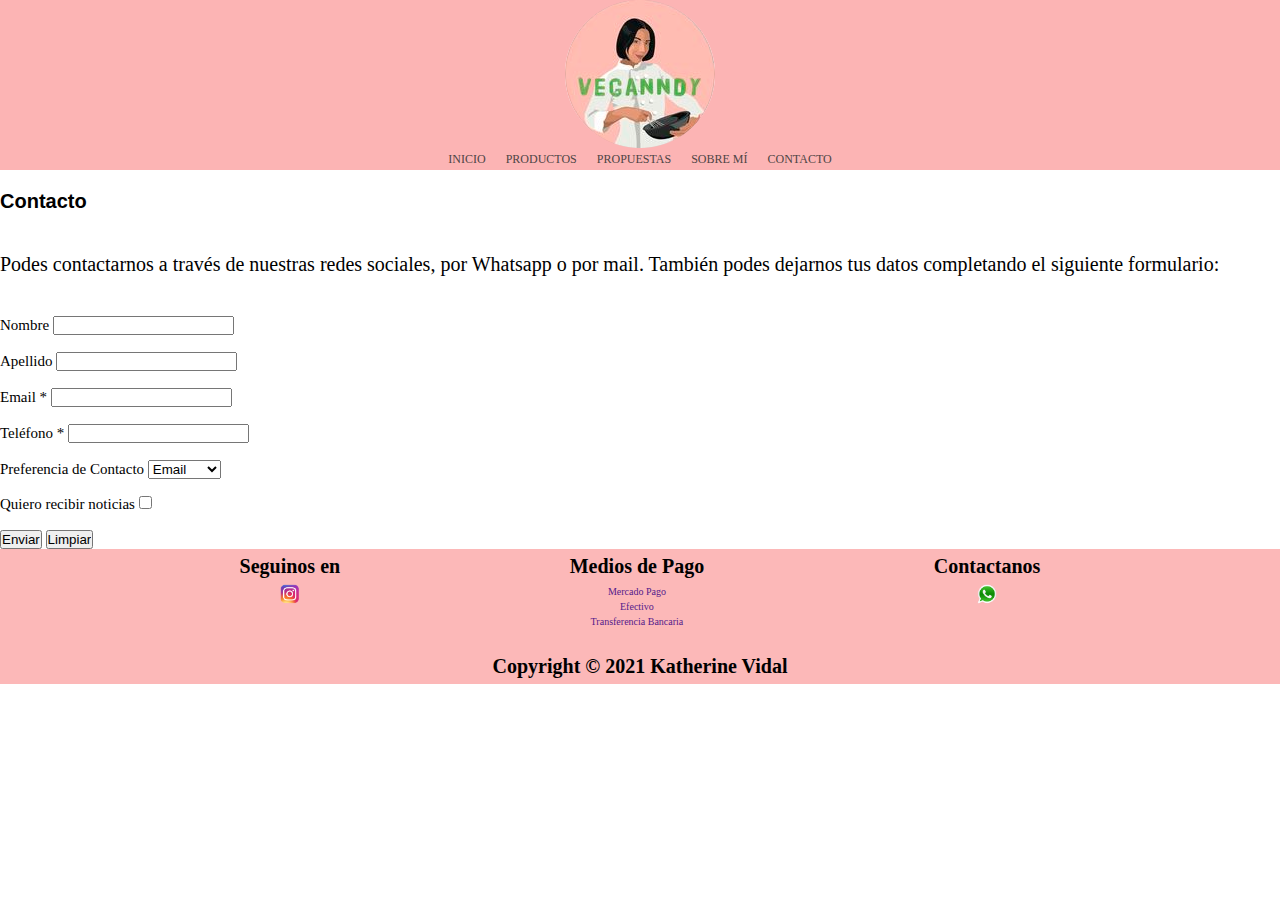
==== contacto.html @ 3b4a35cd "archivos html" ====
<!DOCTYPE html>
<html lang="en">

<head>
    <meta charset="UTF-8">
    <meta http-equiv="X-UA-Compatible" content="IE=edge">
    <meta name="viewport" content="width=device-width, initial-scale=1.0">
    <link rel="stylesheet" href="../css/styles.css">
    <title>Contacto</title>
</head>

<body>

<!-- HEADER -->

<header>
        
    <input type="checkbox" id="btn-menu">
    <label for="btn-menu">
        <img src="../imagenes/btn-menu.png" alt="boton menu">
    </label>

    <div class="header-logo">
        <img src="../imagenes/Logo Veganndy.png" alt="logo">
    </div>

    <nav class="menu">
        <ul>
            <li><a href="./index.html">Inicio</a></li>   
            <li>
                <a href="./productos.html">Productos</a>
                <ul class="sub-menu">
                    <li><a href="#dulce">Dulce</a>
                        <ul>
                            <li><a href="#tortas">Tortas</a></li>
                            <li><a href="#cupcakes">Cupcakes</a></li>
                            <li><a href="#alfajores">Alfajores</a></li>
                            <li><a href="#medialunas">Medialunas</a></li>
                            <li><a href="#brownies">Brownies</a></li>
                        </ul>
                    </li>
                    <li>
                        <a href="#salado">Salado</a>
                        <ul>
                            <li><a href="#scons">Scons</a></li>
                            <li><a href="#chipa">Chipa</a></li>
                        </ul>
                    </li>
                </ul>
            </li>
            <li><a href="./propuestas.html">Propuestas</a></li> 
            <li><a href="./sobremi.html">Sobre Mí</a></li>
            <li><a href="./contacto.html">Contacto</a></li>
        </ul>
        
    </nav>
</header>

    <!-- Contenido -->

    <h2 class="titulos__h2">Contacto</h2>

    <p class="texto">Podes contactarnos a través de nuestras redes sociales, por Whatsapp o por mail. También podes dejarnos tus datos completando el siguiente formulario:</p>

    <form action="enviar.php" method="GET">
            
        <label for="nombre">Nombre</label>
        <input type="text" id="nombre">

        <br><br>

        <label for="apellido">Apellido</label>
        <input type="text" id="apellido"/>

        <br><br>

        <label for="email">Email *</label>
        <input type="email" id="email" required>

        <br><br>

        <label for="telefono">Teléfono *</label>
        <input type="tel" id="telefono" required>

        <br><br>

        <label for="priori">Preferencia de Contacto</label>
        <select name="priori" id="priori">
            <option value="email">Email</option>
            <option value="telefono">Teléfono</option>
        </select>

        <br><br>

        Quiero recibir noticias <input type="checkbox" name="noticias" id="noticias"> 

        <br><br>

        <input type="submit" value="Enviar">
        <input type="reset" value="Limpiar">

    </form>

    <!-- Footer -->

    <footer class="footer-container">

        <section class="footer-body">
            <div>
                <h3 class="titulos__h3">Seguinos en</h3>
                <ul>
                    <li><a href="https://www.instagram.com/veganndy/"><img src="../imagenes/Instagram.png" alt="Instagram" class="redes"></a></li>
                </ul>
            </div>
            <div>   
                <h3 class="titulos__h3">Medios de Pago</h3>
                    <ul class="medios__pago">
                        <li><a href="">Mercado Pago</a></li>
                        <li><a href="">Efectivo</a></li>
                        <li><a href="">Transferencia Bancaria</a></li>
                    </ul>
            </div>
            <div>        
                <h3 class="titulos__h3">Contactanos</h3>
                <ul>
                    <li><a href=""><img src="../imagenes/Whatsapp.png" alt="Whatsapp" class="redes"></a></li>
                </ul>
            </div> 
        </section>
        <section class="footer-copyright">    
            <h3 class="titulos__h3">Copyright © 2021 Katherine Vidal</h3>
        </section>

    </footer>
    
</body>
</html>
---- css/styles.css ----
*{
    box-sizing: border-box;
    list-style: none;
    text-decoration: none;
    margin: 0;
    padding: 0;
    
}
html{
    font-size: 62.5%;
    scroll-behavior: smooth;
}

header{
    width: 100%;
    background-color: rgba(252, 180, 180, 1);
}

#btn-menu{
    display: none;
}

header label{
    display: none;
    width: 4rem;
    padding: 2rem;
}

header label:hover{
    cursor: pointer;
    /* background-color: rgb(206, 131, 143);
    margin: -1.5rem -1rem; */
}

.header-logo{
    display: flex;
    justify-content: center;
}

.menu ul{
    display: flex;
    justify-content: center;
}

.menu ul li ul{
    display: none;
    position: absolute;
}
.menu ul li:hover > ul{
    display: block;
    background-color: rgba(252, 180, 180, 0.952);
    color: white;
}
.menu ul li a{
    display: block;
    text-transform: uppercase;
    font-size: 1.2rem;
    padding: 1rem;
    line-height: .2rem;
    color: rgb(78, 69, 69);
}
.menu ul li a:hover{
    background: rgba(252, 180, 180, 1);
    color: white;
}
.menu li ul li{
    position: relative;
}
.menu li ul li ul{
    left: 6.5rem;
    right: -15rem;
    top: 0;
    transition: all 1s;
}

/* MEDIA QUERIES HEADER */

@media (max-width: 768px){
    #btn-menu{
        overflow: hidden;
    }
    .header-logo{
        height: 10rem;
        display: flex;
        justify-content: flex-end;
        align-self: center;
    }

    header label{
        display: block;
        padding: 1rem;
    }
    .menu{
        position: fixed;
        background-color: rgba(252, 180, 180, 1);
        width: 40%;
        margin-left: -70%;
        top: 4rem;
        transition: .6s;
    }
    .menu ul{
        display: block;
        float: left;
        margin-left: 1rem;
    }
    .menu ul li{
        display: block; 
        position: relative;
    }
    .menu ul li a{
        display: block;
        text-transform: uppercase;
        line-height: 1rem;
    }
    .menu ul li a:hover{
        background: rgb(206, 131, 143);
        color: white;
    }
    .menu ul li .sub-menu{
        position: relative;
        z-index: 1000;
    }
    .menu ul li:hover .sub-menu{
        height: 60%;
        left: 1rem;
    }
    .menu .sub-menu li ul li a:hover{
        background-color: rgb(206, 131, 143);
        color: white;
    }
    #btn-menu:checked ~ .menu{
        margin: 0;
        top: 4rem
    }
}

/* TITULOS */

.titulo__princ{
    margin: 3rem;
    font-size: 4rem;
    text-align: center;
    font-weight: lighter;
    font-family: 'Pacifico', cursive;
}

.titulos__h2{
    margin: 2rem 0;
    font-size: 2rem;
    font-family: Impact, Haettenschweiler, 'Arial Narrow Bold', sans-serif;
}

.titulos__h3{
    font-size: 2rem;
}

.box{
    display: flex;
    flex-direction: row;
    justify-content: center;
}
.box img{
    width: 30rem;
}

.grid{
    width: 80%;/*ancho que quiero que tome*/
    height: auto;/*altura automatica*/
    margin:  0 auto;/*centrar*/
    display: grid;/*activo grid*/
    grid-template-columns: repeat(3, 1fr);/*declaro cuantas columas*/
    grid-template-rows: repeat(2, 1fr);/*declaro cuantas filas*/
    grid-template-areas: /*defino las areas*/
    "imagen1 imagen2 imagen3"
    "imagen4 imagen5 imagen6";
}

div.scale:hover{
    transform: scale(1,1);
}
/*contenedor de imagen*/

.imagen-box{
    width: 85%;
    height: 85%;
    display: flex;
    justify-content: center;
    align-items: center;
    overflow: hidden;
}

/*contenedor exclusivamente para declarar que area quiero que ocupe cada imagen*/

.imagen1{
    grid-area: imagen1;
}

.imagen2{
    grid-area: imagen2;
}

.imagen3{
    grid-area: imagen3;
}

.imagen4{
    grid-area: imagen4;
}

.imagen5{
    grid-area: imagen5;
}

.imagen6{
    grid-area: imagen6;
}

.texto{
    margin-top: 4rem;
    margin-bottom: 4rem;
    font-size: 2rem;
    text-align: 1.5;
}

.productos .lista{
    display: flex;
    font-size: 2rem;
    flex-direction: column;
}

.productos .lista .sub__lista{
    margin: 0 2rem;
}

form{
    font-size: 1.5rem;
}

/* FOOTER */

footer{
    background-color: rgba(252, 180, 180, 0.952);
    display: flex;
    padding: 1rem;
    line-height: 1.5rem;
    text-align: center;
    justify-content: space-evenly;    
}

.footer-container{
    display: flex;
    flex-direction: column;
}

.footer-body{
    display: flex;
    width: 100%;
    margin-bottom: 3rem;
    justify-content: space-evenly;
    align-items: baseline;
}

.footer-body .medios__pago{
    margin-top: 1rem;
}

.footer-copyright{
    display: flex;
    justify-content: center;
}

.redes{
    width: 2rem;
    margin-top: 1rem;
}
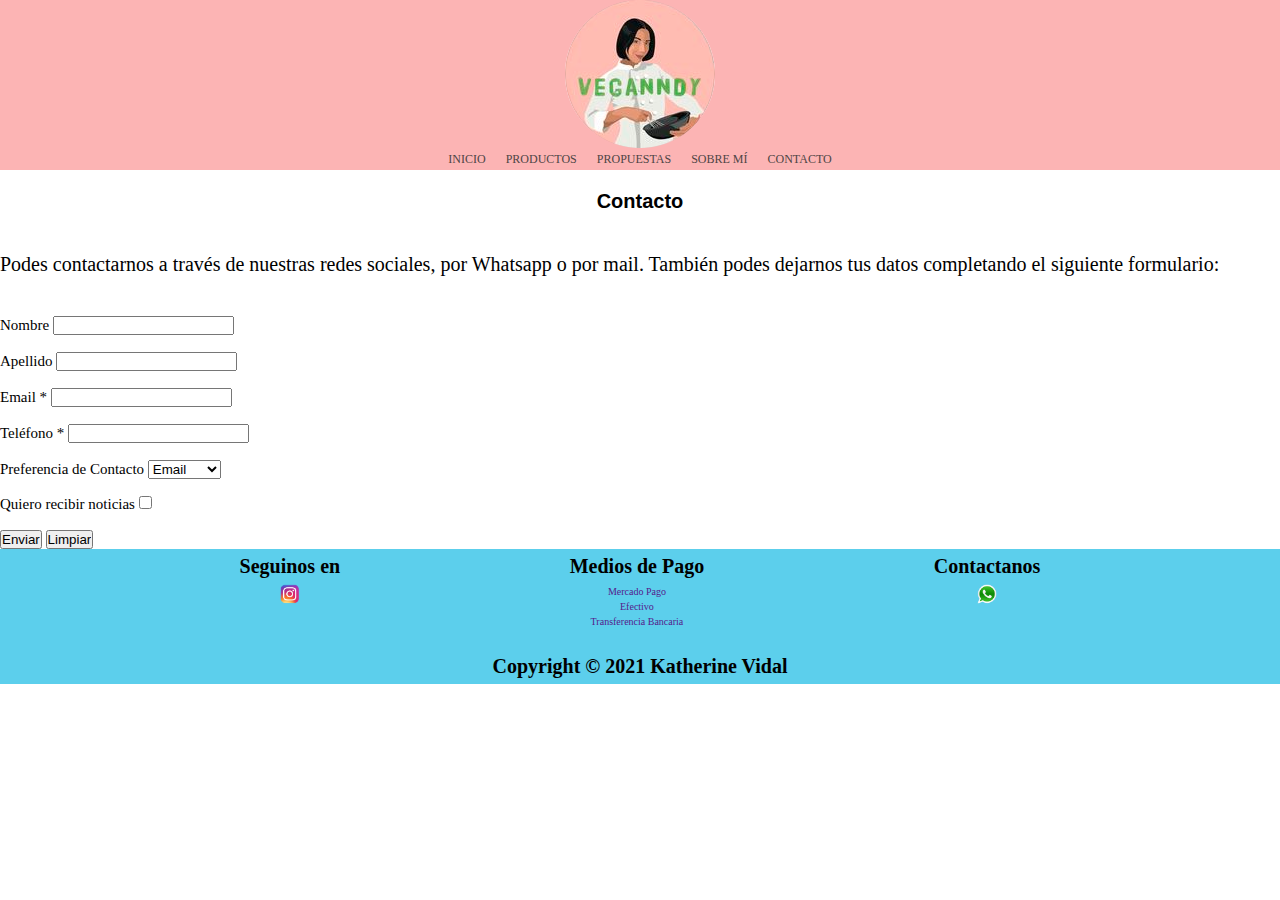
==== commit fe3c1ca2: "avance con index y con productos" ====
--- a/contacto.html
+++ b/contacto.html
@@ -5,6 +5,8 @@
     <meta charset="UTF-8">
     <meta http-equiv="X-UA-Compatible" content="IE=edge">
     <meta name="viewport" content="width=device-width, initial-scale=1.0">
+    <link href="https://cdn.jsdelivr.net/npm/bootstrap@5.1.1/dist/css/bootstrap.min.css" rel="stylesheet" 
+    integrity="sha384-F3w7mX95PdgyTmZZMECAngseQB83DfGTowi0iMjiWaeVhAn4FJkqJByhZMI3AhiU" crossorigin="anonymous">
     <link rel="stylesheet" href="../css/styles.css">
     <title>Contacto</title>
 </head>
@@ -62,6 +64,28 @@
 
     <p class="texto">Podes contactarnos a través de nuestras redes sociales, por Whatsapp o por mail. También podes dejarnos tus datos completando el siguiente formulario:</p>
 
+    <!-- <form>
+        <div class="mb-3">
+            <label for="formGroupExampleInput" class="form-label">Nombre</label>
+        </div>
+        <div>
+            <input type="text" class="form-control" id="formGroupExampleInput">
+        </div>
+        <div class="row mb-3">
+          <label for="inputEmail3" class="col-sm-2 col-form-label">Email</label>
+          <div class="col-sm-10">
+            <input type="email" class="form-control" id="inputEmail3">
+          </div>
+        </div>
+        <div class="row mb-3">
+          <label for="inputPassword3" class="col-sm-2 col-form-label">Password</label>
+          <div class="col-sm-10">
+            <input type="password" class="form-control" id="inputPassword3">
+          </div>
+        </div>
+        <button type="submit" class="btn btn-primary">Sign in</button>
+    </form> -->
+
     <form action="enviar.php" method="GET">
             
         <label for="nombre">Nombre</label>
@@ -103,9 +127,9 @@
 
     <!-- Footer -->
 
-    <footer class="footer-container">
+    <footer class="footer__container">
 
-        <section class="footer-body">
+        <section class="footer__body">
             <div>
                 <h3 class="titulos__h3">Seguinos en</h3>
                 <ul>
@@ -127,11 +151,13 @@
                 </ul>
             </div> 
         </section>
-        <section class="footer-copyright">    
+        <section class="footer__copyright">    
             <h3 class="titulos__h3">Copyright © 2021 Katherine Vidal</h3>
         </section>
 
     </footer>
     
+    
+
 </body>
 </html>--- a/css/styles.css
+++ b/css/styles.css
@@ -73,6 +73,11 @@
     transition: all 1s;
 }
 
+.img-portada{
+    display: flex;
+    justify-content: center;
+}
+
 /* MEDIA QUERIES HEADER */
 
 @media (max-width: 768px){
@@ -144,6 +149,12 @@
     font-family: 'Pacifico', cursive;
 }
 
+h2{
+    margin: 5rem;
+    text-align: center;
+    font-size: 5rem;
+}
+
 .titulos__h2{
     margin: 2rem 0;
     font-size: 2rem;
@@ -151,6 +162,11 @@
 }
 
 .titulos__h3{
+    font-size: 2rem;
+}
+
+.titulos__h4{
+    text-align: center;
     font-size: 2rem;
 }
 
@@ -178,42 +194,24 @@
 div.scale:hover{
     transform: scale(1,1);
 }
-/*contenedor de imagen*/
-
-.imagen-box{
-    width: 85%;
-    height: 85%;
-    display: flex;
-    justify-content: center;
-    align-items: center;
-    overflow: hidden;
-}
-
-/*contenedor exclusivamente para declarar que area quiero que ocupe cada imagen*/
-
-.imagen1{
-    grid-area: imagen1;
-}
-
-.imagen2{
-    grid-area: imagen2;
-}
-
-.imagen3{
-    grid-area: imagen3;
-}
-
-.imagen4{
-    grid-area: imagen4;
-}
-
-.imagen5{
-    grid-area: imagen5;
-}
-
-.imagen6{
-    grid-area: imagen6;
-}
+
+/* BOOTSTRAP */
+
+.card{
+    margin: 2rem;
+}
+
+.card-title{
+    font-size: 2rem;
+    text-align: center;
+}
+
+.breadcrumb{
+    font-size: 2rem;
+    padding: 2rem;
+}
+
+/* TEXTO */
 
 .texto{
     margin-top: 4rem;
@@ -222,9 +220,11 @@
     text-align: 1.5;
 }
 
+/* LISTAS PRODUCTOS */
+
 .productos .lista{
     display: flex;
-    font-size: 2rem;
+    font-size: 1rem;
     flex-direction: column;
 }
 
@@ -232,39 +232,37 @@
     margin: 0 2rem;
 }
 
+/* FORMULARIO CONTACTO */
+
 form{
     font-size: 1.5rem;
 }
 
 /* FOOTER */
 
-footer{
-    background-color: rgba(252, 180, 180, 0.952);
-    display: flex;
+.footer__container{
+    background-color: rgba(84, 205, 235, 0.952);
+    width: 100%;
+    display: flex;
+    flex-direction: column;
     padding: 1rem;
     line-height: 1.5rem;
     text-align: center;
-    justify-content: space-evenly;    
-}
-
-.footer-container{
-    display: flex;
-    flex-direction: column;
-}
-
-.footer-body{
-    display: flex;
-    width: 100%;
+    justify-content: space-evenly;
+}
+
+.footer__body{
+    display: flex;
     margin-bottom: 3rem;
     justify-content: space-evenly;
     align-items: baseline;
 }
 
-.footer-body .medios__pago{
+.footer__body .medios__pago{
     margin-top: 1rem;
 }
 
-.footer-copyright{
+.footer__copyright{
     display: flex;
     justify-content: center;
 }
